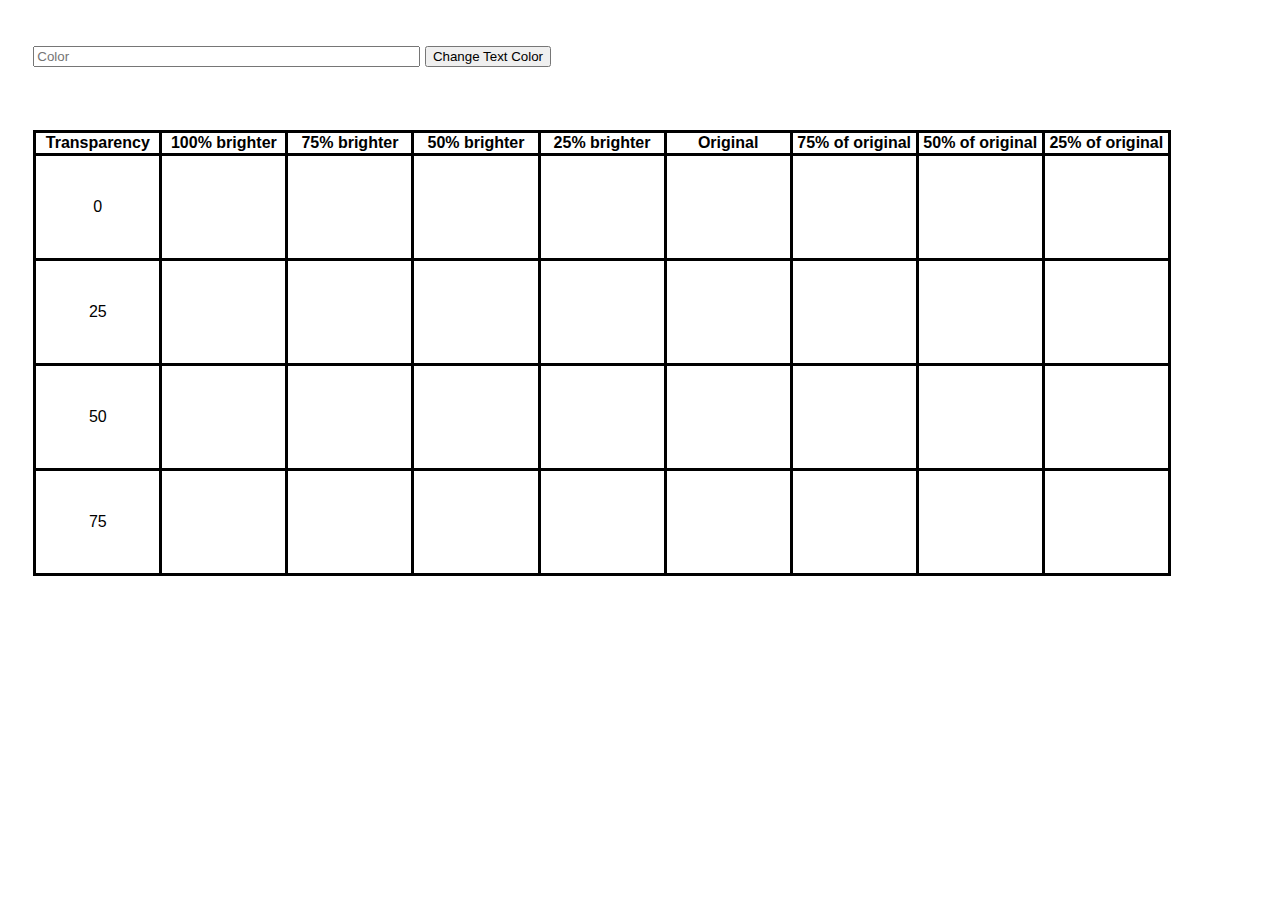
==== home.html @ 4694041d "first commit" ====
<!DOCTYPE html>
<!DOCTYPE html>
<html lang="en">
<head>
    <meta charset="UTF-8">
    <meta name="viewport" content="width=device-width, initial-scale=1.0">
    <link rel="stylesheet" type="text/css" href="/css/home.css">
    <title>A.R.G.B Color Picker</title>
</head>
<body style="font-family: Arial;">
    <input id="colorInput" type="text" placeholder="Color" style="width: 30%; height: 2%; margin-top: 3%; margin-left: 2%;"/>
    <button onclick="changeColor()">Change Text Color</button>
    <table style="margin-top: 5%; margin-left: 2%">
        <tr>
            <th>Transparency</th>
            <th>100% brighter</th>
            <th>75% brighter</th>
            <th>50% brighter</th>
            <th>25% brighter</th>
            <th>Original</th>
            <th>75% of original</th>
            <th>50% of original</th>
            <th>25% of original</th>
        </tr>

        <tr id="transparentRow0">
            <td>0</td>
            <td id="g100t0"></td>
            <td id="g75t0"></td>
            <td id="g50t0"></td>
            <td id="g25t0"></td>
            <td id="g0t0"></td>
            <td id="t75t0"></td>
            <td id="t50t0"></td>
            <td id="t25t0"></td>
        </tr>

        <tr id="transparentRow75">
            <td>25</td>
            <td id="g100t75"></td>
            <td id="g75t75"></td>
            <td id="g50t75"></td>
            <td id="g25t75"></td>
            <td id="g0t75"></td>
            <td id="t75t75"></td>
            <td id="t50t75"></td>
            <td id="t25t75"></td>
        </tr>

        <tr id="transparentRow50">
            <td>50</td>
            <td id="g100t50"></td>
            <td id="g75t50"></td>
            <td id="g50t50"></td>
            <td id="g25t50"></td>
            <td id="g0t50"></td>
            <td id="t50t50"></td>
            <td id="t75t50"></td>
            <td id="t25t50"></td>
        </tr>

        <tr id="transparentRow25">
            <td>75</td>
            <td id="g100t25"></td>
            <td id="g75t25"></td>
            <td id="g50t25"></td>
            <td id="g25t25"></td>
            <td id="g0t25"></td>
            <td id="t75t25"></td>
            <td id="t50t25"></td>
            <td id="t25t25"></td>
        </tr>
    </table>

    <script>
        function changeColor() {
            var input = document.getElementById("colorInput");
            let enteredColor = input.value;
            var element = document.getElementById("g0t0");
            element.style.backgroundColor = enteredColor;

            var color = lightenARGBColor(enteredColor, 25);
            var element = document.getElementById("g0t75");
            console.debug("color is: " + color);
            element.style.backgroundColor = color;

            var color = lightenARGBColor(enteredColor, 50);
            var element = document.getElementById("g0t50");
            console.debug("color is: " + color);
            element.style.backgroundColor = color;

            var color = lightenARGBColor(enteredColor, 75);
            var element = document.getElementById("g0t25");
            console.debug("color is: " + color);
            element.style.backgroundColor = color;
        }

        function lightenARGBColor(argbColor, tintPercentage) {
            if (!/^#[0-9A-F]{6}$/i.test(argbColor)) {
                console.error("Invalid ARGB color format.");
                return;
            }

            argbColor = argbColor.replace("#", "");
            // Convert the ARGB color to an array of integers
            let wibble = argbColor.match(/.{1,2}/g);
            const argbArray = wibble.map(hex => parseInt(hex, 16));
            // Calculate the amount of white to add based on the tint percentage
            const whiteToAdd = Math.round((255 * tintPercentage) / 100);
            // Add the calculated white to the red, green, and blue components
            argbArray[0] += whiteToAdd; // Red
            argbArray[1] += whiteToAdd; // Green
            argbArray[2] += whiteToAdd; // Blue
            // Ensure the color components stay within the 0-255 range
            for (var i = 0; i < argbArray.length; i++)
            {
                var value = argbArray[i];
                if (value > 255) argbArray[i] = 255;
                else if (value < 0) argbArray[i] = 0;
            }
            
            // Convert the modified components back to a hex string
            var r = argbArray[0].toString(16);
            var g = argbArray[1].toString(16);
            var b = argbArray[2].toString(16);
            var tintedHex = "#ff" + + r + g + b;
            //const tintedHex = argbArray.map(num => num.toString(16)).join('');
            
            // Prepend the original alpha value to the tinted color
            return tintedHex;
        }
    </script>
</body>
</html>
---- css/home.css ----
table{
    width: 90%;
    height: 85%;
}

table, th, td {
    border: 3px solid black;
    border-collapse: collapse;
}

th{
    text-align: center;
    width: 10%;
}

td{
    text-align: center;
    height: 100px;
}
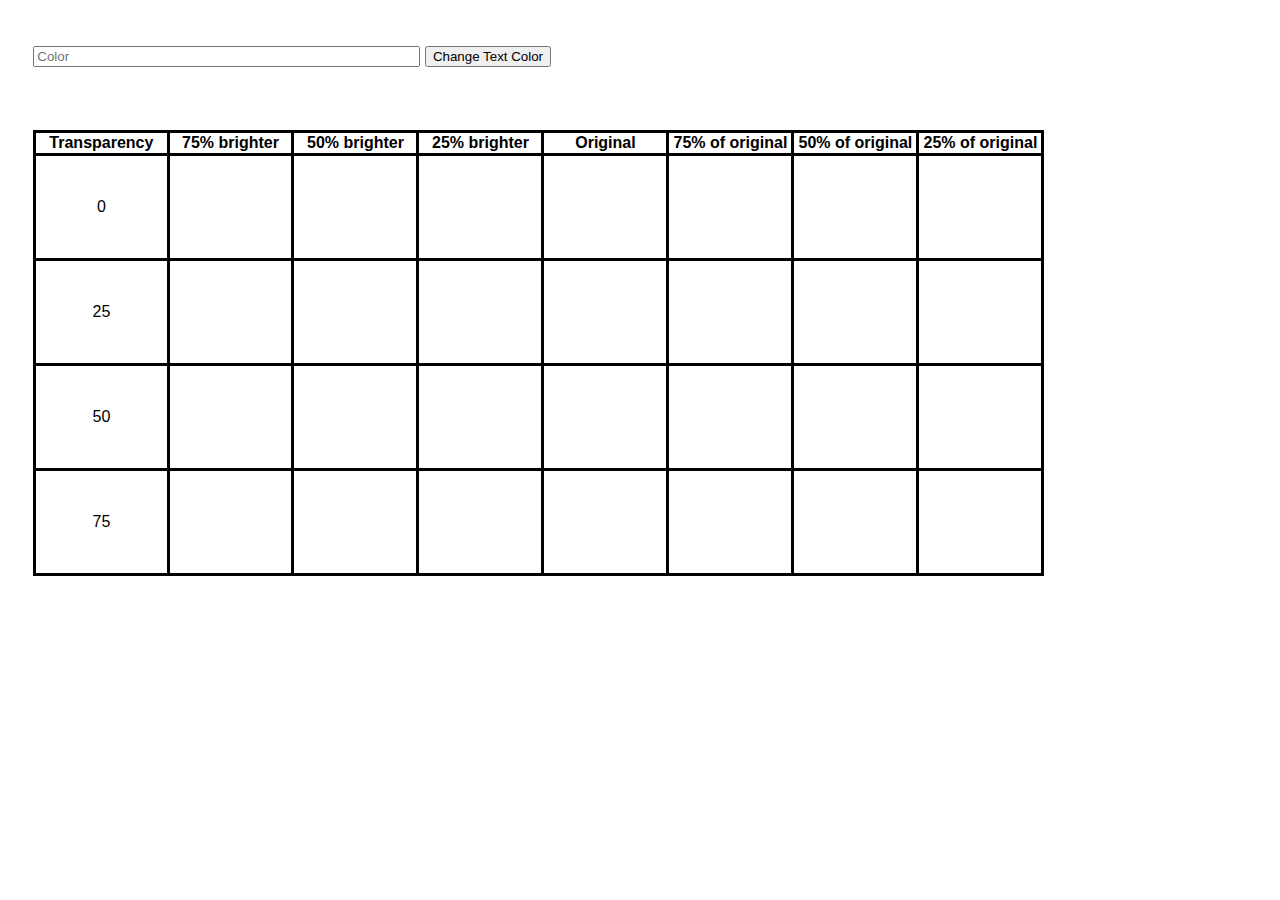
==== commit 978a684b: "added all glow and darkening" ====
--- a/home.html
+++ b/home.html
@@ -13,7 +13,6 @@
     <table style="margin-top: 5%; margin-left: 2%">
         <tr>
             <th>Transparency</th>
-            <th>100% brighter</th>
             <th>75% brighter</th>
             <th>50% brighter</th>
             <th>25% brighter</th>
@@ -25,7 +24,6 @@
 
         <tr id="transparentRow0">
             <td>0</td>
-            <td id="g100t0"></td>
             <td id="g75t0"></td>
             <td id="g50t0"></td>
             <td id="g25t0"></td>
@@ -37,7 +35,6 @@
 
         <tr id="transparentRow75">
             <td>25</td>
-            <td id="g100t75"></td>
             <td id="g75t75"></td>
             <td id="g50t75"></td>
             <td id="g25t75"></td>
@@ -49,7 +46,6 @@
 
         <tr id="transparentRow50">
             <td>50</td>
-            <td id="g100t50"></td>
             <td id="g75t50"></td>
             <td id="g50t50"></td>
             <td id="g25t50"></td>
@@ -61,7 +57,6 @@
 
         <tr id="transparentRow25">
             <td>75</td>
-            <td id="g100t25"></td>
             <td id="g75t25"></td>
             <td id="g50t25"></td>
             <td id="g25t25"></td>
@@ -79,34 +74,49 @@
             var element = document.getElementById("g0t0");
             element.style.backgroundColor = enteredColor;
 
-            var color = lightenARGBColor(enteredColor, 25);
-            var element = document.getElementById("g0t75");
+            var color = tintRgbColor(enteredColor, 25);
+            var element = document.getElementById("g25t0");
             console.debug("color is: " + color);
             element.style.backgroundColor = color;
 
-            var color = lightenARGBColor(enteredColor, 50);
-            var element = document.getElementById("g0t50");
+            var color = tintRgbColor(enteredColor, 50);
+            var element = document.getElementById("g50t0");
             console.debug("color is: " + color);
             element.style.backgroundColor = color;
 
-            var color = lightenARGBColor(enteredColor, 75);
-            var element = document.getElementById("g0t25");
+            var color = tintRgbColor(enteredColor, 75);
+            var element = document.getElementById("g75t0");
+            console.debug("color is: " + color);
+            element.style.backgroundColor = color;
+
+            var color = tintRgbColor(enteredColor, -25);
+            var element = document.getElementById("t75t0");
+            console.debug("color is: " + color);
+            element.style.backgroundColor = color;
+
+            var color = tintRgbColor(enteredColor, -50);
+            var element = document.getElementById("t50t0");
+            console.debug("color is: " + color);
+            element.style.backgroundColor = color;
+
+            var color = tintRgbColor(enteredColor, -75);
+            var element = document.getElementById("t25t0");
             console.debug("color is: " + color);
             element.style.backgroundColor = color;
         }
 
-        function lightenARGBColor(argbColor, tintPercentage) {
-            if (!/^#[0-9A-F]{6}$/i.test(argbColor)) {
+        function tintRgbColor(rgbColor, tintPercentage) {
+            if (!/^#[0-9A-F]{6}$/i.test(rgbColor)) {
                 console.error("Invalid ARGB color format.");
                 return;
             }
 
-            argbColor = argbColor.replace("#", "");
+            rgbColor = rgbColor.replace("#", "");
             // Convert the ARGB color to an array of integers
-            let wibble = argbColor.match(/.{1,2}/g);
+            let wibble = rgbColor.match(/.{1,2}/g);
             const argbArray = wibble.map(hex => parseInt(hex, 16));
             // Calculate the amount of white to add based on the tint percentage
-            const whiteToAdd = Math.round((255 * tintPercentage) / 100);
+            var  whiteToAdd = Math.round((255 * tintPercentage) / 100);
             // Add the calculated white to the red, green, and blue components
             argbArray[0] += whiteToAdd; // Red
             argbArray[1] += whiteToAdd; // Green
@@ -120,13 +130,8 @@
             }
             
             // Convert the modified components back to a hex string
-            var r = argbArray[0].toString(16);
-            var g = argbArray[1].toString(16);
-            var b = argbArray[2].toString(16);
-            var tintedHex = "#ff" + + r + g + b;
-            //const tintedHex = argbArray.map(num => num.toString(16)).join('');
-            
-            // Prepend the original alpha value to the tinted color
+            const floob = "rgb(";
+            var tintedHex = floob.concat(argbArray[0], ", ", argbArray[1], ", ", argbArray[2], ")")         
             return tintedHex;
         }
     </script>
--- a/css/home.css
+++ b/css/home.css
@@ -1,5 +1,5 @@
 table{
-    width: 90%;
+    width: 80%;
     height: 85%;
 }
 
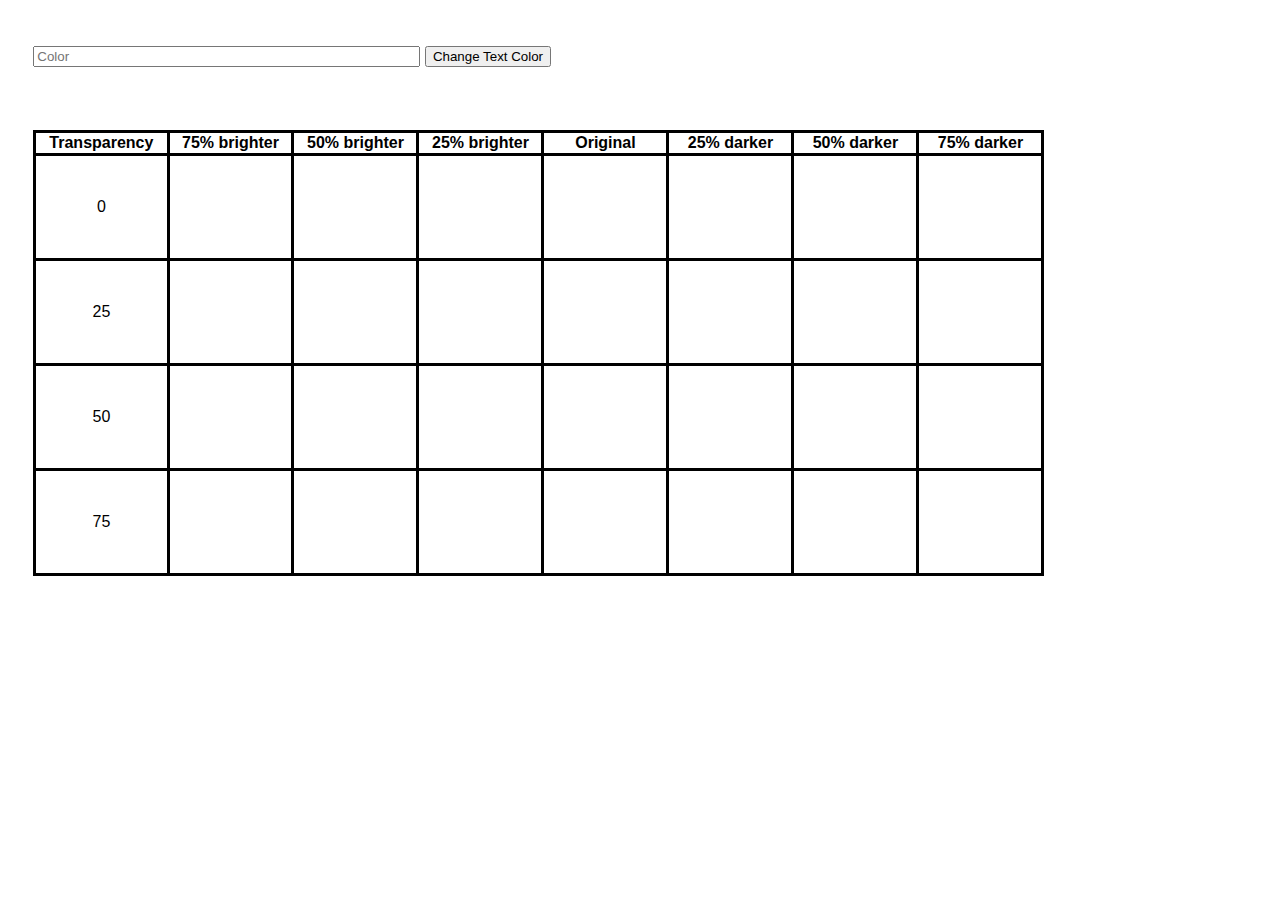
==== commit f2ad38a0: "fixed labelling" ====
--- a/home.html
+++ b/home.html
@@ -17,9 +17,9 @@
             <th>50% brighter</th>
             <th>25% brighter</th>
             <th>Original</th>
-            <th>75% of original</th>
-            <th>50% of original</th>
-            <th>25% of original</th>
+            <th>25% darker</th>
+            <th>50% darker</th>
+            <th>75% darker</th>
         </tr>
 
         <tr id="transparentRow0">
@@ -28,9 +28,9 @@
             <td id="g50t0"></td>
             <td id="g25t0"></td>
             <td id="g0t0"></td>
+            <td id="t25t0"></td>
+            <td id="t50t0"></td>
             <td id="t75t0"></td>
-            <td id="t50t0"></td>
-            <td id="t25t0"></td>
         </tr>
 
         <tr id="transparentRow75">
@@ -39,9 +39,9 @@
             <td id="g50t75"></td>
             <td id="g25t75"></td>
             <td id="g0t75"></td>
+            <td id="t25t75"></td>
+            <td id="t50t75"></td>
             <td id="t75t75"></td>
-            <td id="t50t75"></td>
-            <td id="t25t75"></td>
         </tr>
 
         <tr id="transparentRow50">
@@ -50,9 +50,9 @@
             <td id="g50t50"></td>
             <td id="g25t50"></td>
             <td id="g0t50"></td>
+            <td id="t25t50"></td>
             <td id="t50t50"></td>
             <td id="t75t50"></td>
-            <td id="t25t50"></td>
         </tr>
 
         <tr id="transparentRow25">
@@ -61,9 +61,9 @@
             <td id="g50t25"></td>
             <td id="g25t25"></td>
             <td id="g0t25"></td>
+            <td id="t25t25"></td>
+            <td id="t50t25"></td>
             <td id="t75t25"></td>
-            <td id="t50t25"></td>
-            <td id="t25t25"></td>
         </tr>
     </table>
 
@@ -90,7 +90,7 @@
             element.style.backgroundColor = color;
 
             var color = tintRgbColor(enteredColor, -25);
-            var element = document.getElementById("t75t0");
+            var element = document.getElementById("t25t0");
             console.debug("color is: " + color);
             element.style.backgroundColor = color;
 
@@ -100,7 +100,7 @@
             element.style.backgroundColor = color;
 
             var color = tintRgbColor(enteredColor, -75);
-            var element = document.getElementById("t25t0");
+            var element = document.getElementById("t75t0");
             console.debug("color is: " + color);
             element.style.backgroundColor = color;
         }
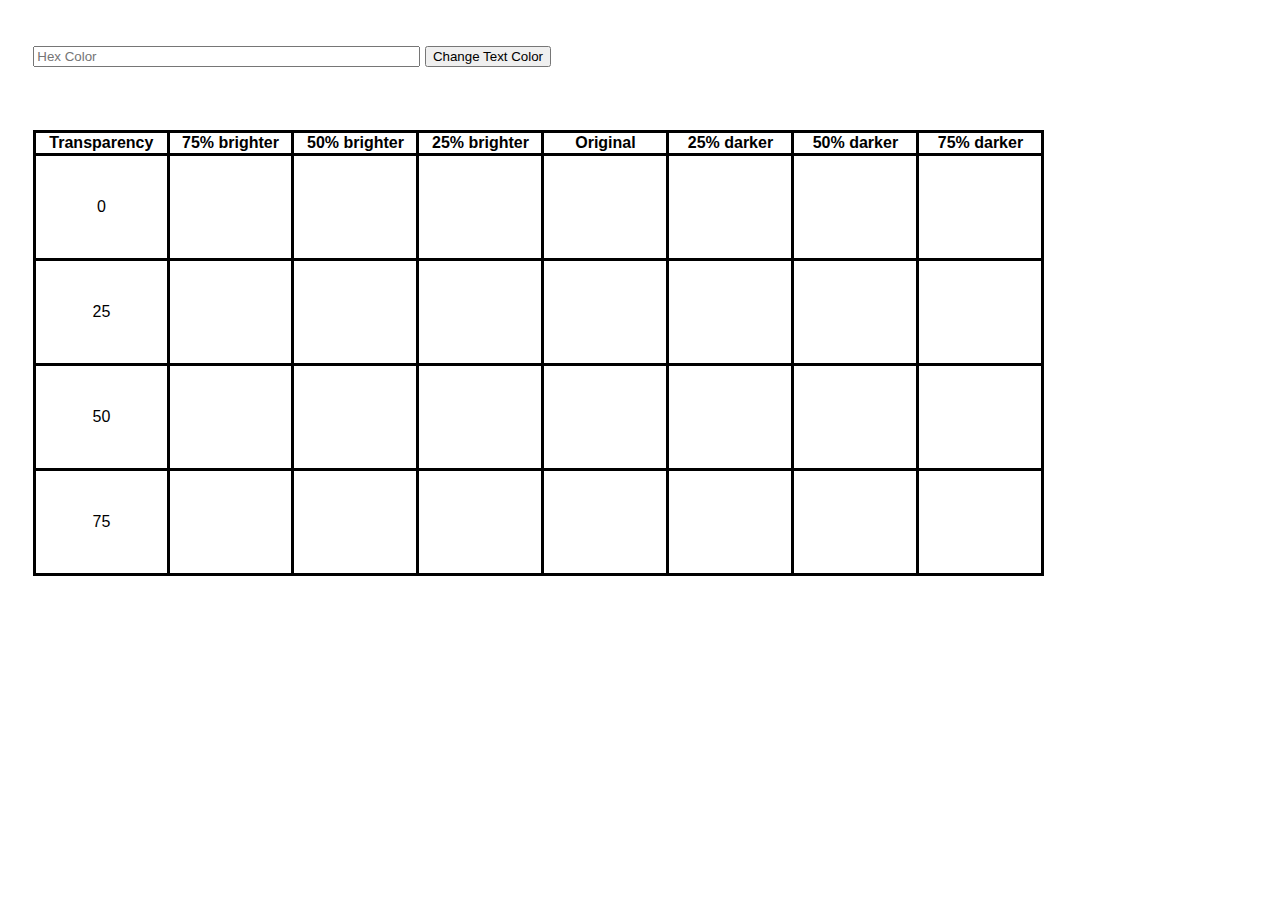
==== commit 15d7791a: "added error handling" ====
--- a/home.html
+++ b/home.html
@@ -8,7 +8,7 @@
     <title>A.R.G.B Color Picker</title>
 </head>
 <body style="font-family: Arial;">
-    <input id="colorInput" type="text" placeholder="Color" style="width: 30%; height: 2%; margin-top: 3%; margin-left: 2%;"/>
+    <input id="colorInput" type="text" placeholder="Hex Color" style="width: 30%; height: 2%; margin-top: 3%; margin-left: 2%;"/>
     <button onclick="changeColor()">Change Text Color</button>
     <table style="margin-top: 5%; margin-left: 2%">
         <tr>
@@ -67,54 +67,135 @@
         </tr>
     </table>
 
+    <h2 id="errorHeading" style="margin-top: 5%; margin-left: 2%; color: red;"></h2>
+
     <script>
-        function changeColor() {
-            var input = document.getElementById("colorInput");
+        function changeColor() 
+        {
+            try
+            {
+                var input = document.getElementById("colorInput");
             let enteredColor = input.value;
             var element = document.getElementById("g0t0");
-            element.style.backgroundColor = enteredColor;
-
+            var color = tintRgbColor(enteredColor, 0);
+            element.style.backgroundColor = color;
+            var element = document.getElementById("g0t25");
+            var transparentColor = applyTransparency(color, 25);
+            element.style.backgroundColor = transparentColor;
+            var element = document.getElementById("g0t50");
+            var transparentColor = applyTransparency(color, 50);
+            element.style.backgroundColor = transparentColor;
+            var element = document.getElementById("g0t75");
+            var transparentColor = applyTransparency(color, 75);
+            element.style.backgroundColor = transparentColor;
+    
             var color = tintRgbColor(enteredColor, 25);
             var element = document.getElementById("g25t0");
             console.debug("color is: " + color);
             element.style.backgroundColor = color;
-
+            element.style.backgroundColor = color;
+            var element = document.getElementById("g25t25");
+            var transparentColor = applyTransparency(color, 25);
+            element.style.backgroundColor = transparentColor;
+            var element = document.getElementById("g25t50");
+            var transparentColor = applyTransparency(color, 50);
+            element.style.backgroundColor = transparentColor;
+            var element = document.getElementById("g25t75");
+            var transparentColor = applyTransparency(color, 75);
+            element.style.backgroundColor = transparentColor;
+    
             var color = tintRgbColor(enteredColor, 50);
             var element = document.getElementById("g50t0");
             console.debug("color is: " + color);
             element.style.backgroundColor = color;
-
+            element.style.backgroundColor = color;
+            var element = document.getElementById("g50t25");
+            var transparentColor = applyTransparency(color, 25);
+            console.debug("glow 50 tint 25: " + transparentColor);
+            element.style.backgroundColor = transparentColor;
+            var element = document.getElementById("g50t50");
+            var transparentColor = applyTransparency(color, 50);
+            element.style.backgroundColor = transparentColor;
+            var element = document.getElementById("g50t75");
+            var transparentColor = applyTransparency(color, 75);
+            element.style.backgroundColor = transparentColor;
+    
             var color = tintRgbColor(enteredColor, 75);
             var element = document.getElementById("g75t0");
             console.debug("color is: " + color);
             element.style.backgroundColor = color;
-
+            var element = document.getElementById("g75t25");
+            var transparentColor = applyTransparency(color, 25);
+            element.style.backgroundColor = transparentColor;
+            var element = document.getElementById("g75t50");
+            var transparentColor = applyTransparency(color, 50);
+            element.style.backgroundColor = transparentColor;
+            var element = document.getElementById("g75t75");
+            var transparentColor = applyTransparency(color, 75);
+            element.style.backgroundColor = transparentColor;
+    
             var color = tintRgbColor(enteredColor, -25);
             var element = document.getElementById("t25t0");
             console.debug("color is: " + color);
             element.style.backgroundColor = color;
-
+            var element = document.getElementById("t25t25");
+            var transparentColor = applyTransparency(color, 25);
+            element.style.backgroundColor = transparentColor;
+            var element = document.getElementById("t25t50");
+            var transparentColor = applyTransparency(color, 50);
+            element.style.backgroundColor = transparentColor;
+            var element = document.getElementById("t25t75");
+            var transparentColor = applyTransparency(color, 75);
+            element.style.backgroundColor = transparentColor;
+    
             var color = tintRgbColor(enteredColor, -50);
             var element = document.getElementById("t50t0");
             console.debug("color is: " + color);
             element.style.backgroundColor = color;
-
+            var element = document.getElementById("t50t25");
+            var transparentColor = applyTransparency(color, 25);
+            element.style.backgroundColor = transparentColor;
+            var element = document.getElementById("t50t50");
+            var transparentColor = applyTransparency(color, 50);
+            element.style.backgroundColor = transparentColor;
+            var element = document.getElementById("t50t75");
+            var transparentColor = applyTransparency(color, 75);
+            element.style.backgroundColor = transparentColor;
+    
             var color = tintRgbColor(enteredColor, -75);
             var element = document.getElementById("t75t0");
             console.debug("color is: " + color);
             element.style.backgroundColor = color;
+            var element = document.getElementById("t75t25");
+            var transparentColor = applyTransparency(color, 25);
+            element.style.backgroundColor = transparentColor;
+            var element = document.getElementById("t75t50");
+            var transparentColor = applyTransparency(color, 50);
+            element.style.backgroundColor = transparentColor;
+            var element = document.getElementById("t75t75");
+            var transparentColor = applyTransparency(color, 75);
+            element.style.backgroundColor = transparentColor;
+
+            var element = document.getElementById("errorHeading");
+            element.innerText = "";
+            }
+            catch(ex)
+            {
+                var element = document.getElementById("errorHeading");
+                element.innerText = ex;
+            }
         }
-
-        function tintRgbColor(rgbColor, tintPercentage) {
+    
+        function tintRgbColor(rgbColor, tintPercentage) 
+        {
             if (!/^#[0-9A-F]{6}$/i.test(rgbColor)) {
-                console.error("Invalid ARGB color format.");
-                return;
-            }
-
+                throw ("Invalid hex color format.");
+            }
+    
             rgbColor = rgbColor.replace("#", "");
             // Convert the ARGB color to an array of integers
-            let wibble = rgbColor.match(/.{1,2}/g);
-            const argbArray = wibble.map(hex => parseInt(hex, 16));
+            let collection = rgbColor.match(/.{1,2}/g);
+            var argbArray = collection.map(hex => parseInt(hex, 16));
             // Calculate the amount of white to add based on the tint percentage
             var  whiteToAdd = Math.round((255 * tintPercentage) / 100);
             // Add the calculated white to the red, green, and blue components
@@ -130,9 +211,26 @@
             }
             
             // Convert the modified components back to a hex string
-            const floob = "rgb(";
-            var tintedHex = floob.concat(argbArray[0], ", ", argbArray[1], ", ", argbArray[2], ")")         
+            var prefix = "rgb(";
+            var tintedHex = prefix.concat(argbArray[0], ", ", argbArray[1], ", ", argbArray[2], ")")         
             return tintedHex;
+        }
+
+        function applyTransparency(rgbColor, transparency)
+        {
+            const alpha = transparency / 100;
+            var isValid = !/^rgb([0-9A-F],{2} [0-9A-F])$/i.test(rgbColor)
+            if (!isValid) 
+            {
+                throw ("Invalid RGB color format.");
+            }
+    
+            rgbColor = rgbColor.replace("rgb(", "");
+            rgbColor = rgbColor.replace(")", "");
+            let collection = rgbColor.split(", ")
+            var prefix = "rgba(";
+            const transparentColor = prefix.concat(collection[0], ", ", collection[1], ", ", collection[2], ", ", alpha, ")")
+            return transparentColor;
         }
     </script>
 </body>
